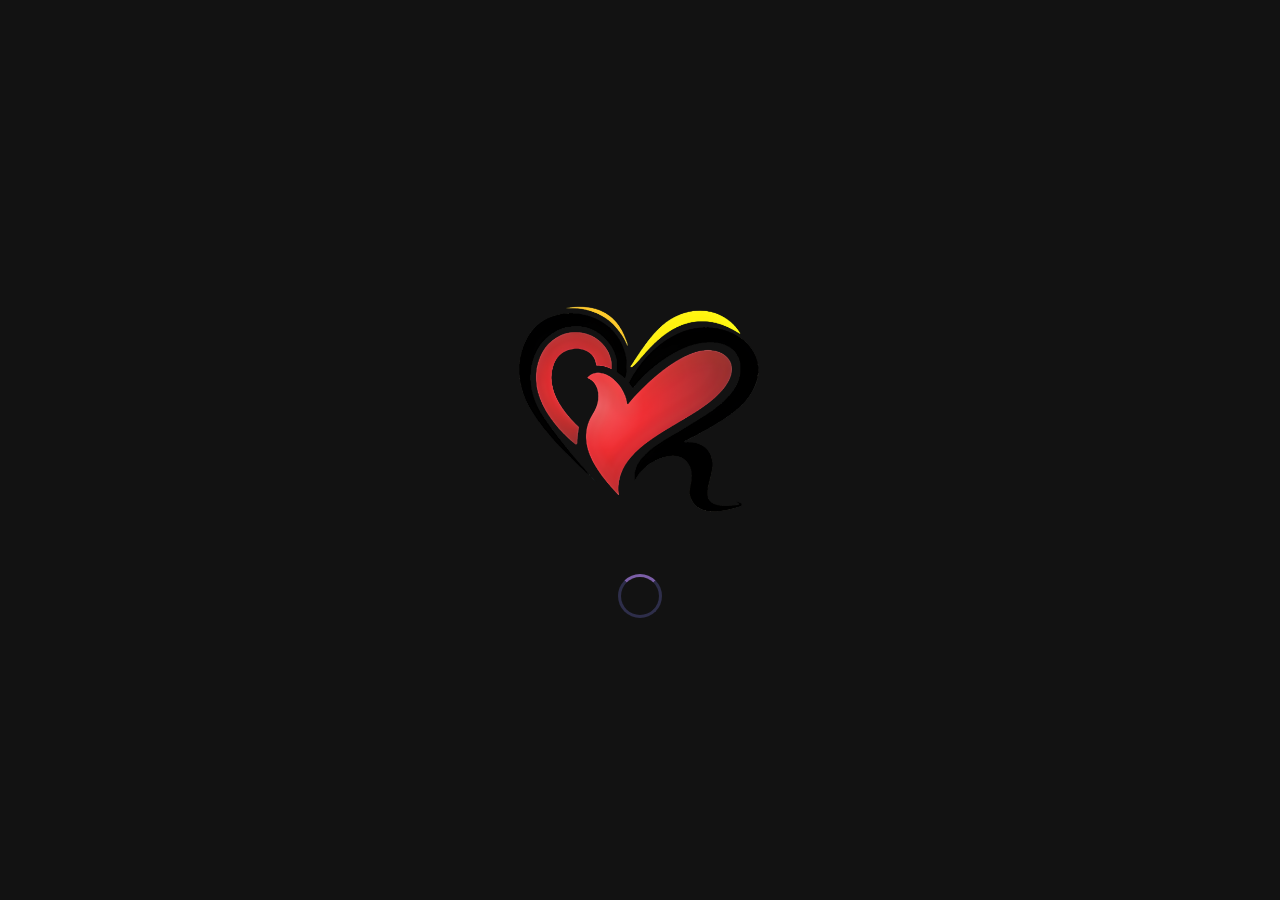
==== index.html @ 2fa7d893 "update" ====
<!DOCTYPE html>
<html lang="es">
<head>
  <meta charset="UTF-8"/>
  <meta name="viewport" content="width=device-width, initial-scale=1.0, maximum-scale=1.0, user-scalable=no"/>
  <meta name="theme-color" content="#1a1a2e"/>
  <meta name="apple-mobile-web-app-capable" content="yes"/>
  <meta name="apple-mobile-web-app-status-bar-style" content="black-translucent"/>
  <title>CCR</title>
  <link rel="stylesheet" href="css/app.css"/>
  <link rel="preconnect" href="https://fonts.googleapis.com"/>
  <link href="https://fonts.googleapis.com/css2?family=Lora:ital,wght@0,400;0,600;0,700;1,400&family=Cinzel:wght@600;700&display=swap" rel="stylesheet"/>
</head>
<body class="dark">

<!-- SPLASH -->
<div id="splash" class="screen active">
  <div class="splash-inner">
    <img src="assets/img/logoinicio.png" alt="CCR" class="splash-logo"/>
    <div class="splash-loader"><div></div></div>
  </div>
</div>

<!-- MAIN APP -->
<div id="app" class="screen hidden">

  <!-- TOOLBAR -->
  <header id="toolbar">
    <button id="btnBack" class="toolbar-btn hidden" onclick="goBack()">
      <svg viewBox="0 0 24 24"><path d="M20 11H7.83l5.59-5.59L12 4l-8 8 8 8 1.41-1.41L7.83 13H20v-2z"/></svg>
    </button>
    <span id="toolbarTitle">CCR</span>
    <div id="toolbarRight">
      <button id="btnVersion" class="btn-version hidden" onclick="mostrarSelectorVersion()"></button>
      <button id="btnDarkMode" class="toolbar-btn" onclick="toggleDarkMode()">
        <img id="iconDark" src="assets/img/noche.png" style="width:22px;height:22px"/>
      </button>
    </div>
  </header>

  <!-- SCREENS -->
  <main id="mainContent">

    <!-- BIBLIA: LIBROS -->
    <div id="screenLibros" class="page active">
      <div class="tabs-biblia">
        <button class="tab-btn active" data-tab="antiguo" onclick="switchTab(this,'antiguo')">Antiguo Testamento</button>
        <button class="tab-btn" data-tab="nuevo" onclick="switchTab(this,'nuevo')">Nuevo Testamento</button>
      </div>
      <div id="tabAntiguo" class="tab-content active">
        <div id="listaAntiguo" class="libros-list"></div>
      </div>
      <div id="tabNuevo" class="tab-content">
        <div id="listaNuevo" class="libros-list"></div>
      </div>
      <div id="bibleLoading" class="loading-center">
        <div class="spinner"></div><p>Cargando Biblia…</p>
      </div>
    </div>

    <!-- BIBLIA: CAPITULOS -->
    <div id="screenCapitulos" class="page hidden">
      <div id="listaCapitulos" class="capitulos-grid"></div>
    </div>

    <!-- BIBLIA: VERSICULOS -->
    <div id="screenVersiculos" class="page hidden">
      <div id="listaVersiculos" class="versiculos-list"></div>
    </div>

    <!-- DEVOCIONAL -->
    <div id="screenDevocional" class="page hidden">
      <div class="devocional-wrap">
        <div class="devocional-pergamino-wrap">
          <img id="imgPergamino" src="assets/img/pergaminodevocionalnight.jpg" class="pergamino-img" alt=""/>
          <div class="pergamino-texto">
            <p id="devFecha" class="dev-fecha"></p>
            <h2 id="devTitulo" class="dev-titulo"></h2>
            <p id="devVersiculo" class="dev-versiculo-texto"></p>
            <p id="devRef" class="dev-versiculo-ref"></p>
            <div id="devCuerpo" class="dev-cuerpo"></div>
          </div>
        </div>
      </div>
      <div id="devLoading" class="loading-center">
        <div class="spinner"></div><p>Cargando devocional…</p>
      </div>
    </div>

    <!-- GRUPOS / VIDEOS -->
    <div id="screenGrupos" class="page hidden">
      <div class="grupos-grid">
        <div class="grupo-card" onclick="abrirVideos('ESCUELA DOMINICAL')">
          <img src="assets/img/ic_grupo_escuela_dominical.png" alt=""/>
          <span>ESCUELA DOMINICAL</span>
        </div>
        <div class="grupo-card" onclick="abrirVideos('SERVICIOS DE SANIDAD Y MILAGRO')">
          <img src="assets/img/ic_grupo_sanidad_milagro.png" alt=""/>
          <span>SERVICIOS DE SANIDAD Y MILAGRO</span>
        </div>
        <div class="grupo-card" onclick="abrirVideos('AYUNO Y ORACIÓN')">
          <img src="assets/img/ic_grupo_ayuno_oracion.png" alt=""/>
          <span>AYUNO Y ORACIÓN</span>
        </div>
        <div class="grupo-card" onclick="abrirVideos('PREDICAS ESPECIALES')">
          <img src="assets/img/ic_grupo_predicas_especiales.png" alt=""/>
          <span>PREDICAS ESPECIALES</span>
        </div>
      </div>
    </div>

    <!-- VIDEOS LIST -->
    <div id="screenVideos" class="page hidden">
      <div id="videosLoading" class="loading-center"><div class="spinner"></div><p>Cargando videos…</p></div>
      <div id="listaVideos" class="videos-list"></div>
    </div>

    <!-- VIDEO PLAYER -->
    <div id="screenPlayer" class="page hidden">
      <div class="player-wrap">
        <div id="ytPlayer"></div>
        <div id="playerInfo" class="player-info">
          <h3 id="playerTitulo"></h3>
          <p id="playerDesc"></p>
        </div>
      </div>
    </div>

    <!-- JUEGO -->
    <div id="screenJuego" class="page hidden">
      <!-- Panel: Verificando -->
      <div id="panelVerificando" class="juego-panel">
        <img src="assets/img/fondojuegos.png" class="fondo-juegos" alt=""/>
        <div class="spinner"></div>
      </div>
      <!-- Panel: Registro -->
      <div id="panelRegistro" class="juego-panel hidden">
        <img src="assets/img/fondojuegos.png" class="fondo-juegos" alt=""/>
        <div class="juego-card">
          <h2>¡Únete al juego!</h2>
          <p>Ingresa tu nombre para competir</p>
          <input id="regNombre" type="text" placeholder="Nombre" maxlength="20" class="juego-input"/>
          <input id="regApellido" type="text" placeholder="Apellido" maxlength="20" class="juego-input"/>
          <button class="juego-btn" onclick="registrarJugador()">Registrarse</button>
        </div>
      </div>
      <!-- Panel: Dificultad -->
      <div id="panelDificultad" class="juego-panel hidden">
        <img src="assets/img/fondojuegos.png" class="fondo-juegos" alt=""/>
        <div class="juego-card">
          <h2 id="saludoJuego"></h2>
          <p>Selecciona la dificultad</p>
          <div class="dificultad-btns">
            <img src="assets/img/btnfacil.png" class="btn-dif" onclick="iniciarJuego('facil')" alt="Fácil"/>
            <img src="assets/img/btnmedio.png" class="btn-dif" onclick="iniciarJuego('medio')" alt="Medio"/>
            <img src="assets/img/btndificil.png" class="btn-dif" onclick="iniciarJuego('dificil')" alt="Difícil"/>
          </div>
          <div id="rankingBox" class="ranking-box hidden"></div>
        </div>
      </div>
      <!-- Panel: Jugando -->
      <div id="panelJugando" class="juego-panel hidden">
        <img src="assets/img/fondojuegos.png" class="fondo-juegos" alt=""/>
        <div class="juego-card juego-card-play">
          <div class="juego-header-row">
            <span id="jPregNum" class="preg-num"></span>
            <div class="timer-wrap"><svg viewBox="0 0 36 36"><circle cx="18" cy="18" r="16" fill="none" stroke="#333" stroke-width="3"/><circle id="timerCircle" cx="18" cy="18" r="16" fill="none" stroke="#f5c518" stroke-width="3" stroke-dasharray="100.5" stroke-dashoffset="0" stroke-linecap="round" transform="rotate(-90 18 18)"/></svg><span id="timerText">60</span></div>
          </div>
          <p id="jPregunta" class="pregunta-texto"></p>
          <div id="jOpciones" class="opciones-wrap"></div>
        </div>
      </div>
      <!-- Panel: Resultado -->
      <div id="panelResultado" class="juego-panel hidden">
        <img src="assets/img/fondojuegos.png" class="fondo-juegos" alt=""/>
        <div class="juego-card">
          <h2>¡Resultado!</h2>
          <p id="resultadoTexto" class="resultado-texto"></p>
          <button class="juego-btn" onclick="volverDificultad()">Jugar de nuevo</button>
        </div>
      </div>
    </div>

    <!-- RADIO -->
    <div id="screenRadio" class="page hidden">
      <div class="radio-wrap">
        <div id="radioAnuncio" class="radio-anuncio">
          <img id="radioImg" src="assets/img/ic_radio.png" class="radio-main-img" alt=""/>
          <div class="radio-info">
            <h3 id="radioNombre">Selecciona una estación</h3>
            <p id="radioFrecuencia"></p>
            <p id="radioEstado" class="radio-estado">Detenido</p>
          </div>
          <button id="btnPlayPause" class="btn-play-pause" onclick="toggleRadio()">
            <svg id="iconPlay" viewBox="0 0 24 24"><path d="M8 5v14l11-7z"/></svg>
            <svg id="iconPause" viewBox="0 0 24 24" class="hidden"><path d="M6 19h4V5H6v14zm8-14v14h4V5h-4z"/></svg>
          </button>
        </div>
        <div class="radio-lista" id="radioLista"></div>
      </div>
    </div>

    <!-- PETICIONES -->
    <div id="screenPeticiones" class="page hidden">
      <div class="peticiones-wrap">
        <div id="petFormHeader" class="pet-header">
          <img src="assets/img/emogipeticiones.png" alt="" class="pet-emoji"/>
          <h2>Peticiones de Oración</h2>
          <p>Comparte tu petición con la comunidad</p>
        </div>
        <div id="petFormulario">
          <textarea id="etPeticion" class="pet-textarea" placeholder="Escribe tu petición de oración aquí..." rows="5"></textarea>
          <button class="pet-btn" onclick="enviarPeticion()">Enviar Petición</button>
        </div>
        <div id="petConfirmacion" class="pet-confirmacion hidden">
          <div class="pet-ok-icon">🙏</div>
          <h3>¡Petición enviada!</h3>
          <p>Tu petición ha sido recibida. Estamos orando por ti.</p>
          <button class="pet-btn" onclick="nuevaPeticion()">Nueva Petición</button>
          <button class="pet-btn pet-btn-outline" onclick="goBack()">Volver</button>
        </div>
      </div>
    </div>

  </main>

  <!-- BOTTOM NAV -->
  <nav id="bottomNav">
    <button class="nav-item active" data-tab="biblia" onclick="navTo('biblia',this)">
      <img src="assets/img/ic_biblia.png" alt=""/>
      <span>Biblia</span>
    </button>
    <button class="nav-item" data-tab="grupos" onclick="navTo('grupos',this)">
      <img src="assets/img/ic_video.png" alt=""/>
      <span>Videos</span>
    </button>
    <button class="nav-item" data-tab="devocional" onclick="navTo('devocional',this)">
      <img src="assets/img/ic_devocionales.png" alt=""/>
      <span>Devocional</span>
    </button>
    <button class="nav-item" data-tab="juego" onclick="navTo('juego',this)">
      <img src="assets/img/ic_juegosx2.png" alt=""/>
      <span>Juego</span>
    </button>
    <button class="nav-item" data-tab="radio" onclick="navTo('radio',this)">
      <img src="assets/img/ic_radio.png" alt=""/>
      <span>Radio</span>
    </button>
  </nav>

  <!-- FAB Peticiones (solo en biblia) -->
  <button id="fabPeticiones" class="fab hidden" onclick="abrirPeticiones()" title="Peticiones">
    <img src="assets/img/emogipeticiones.png" alt="🙏" style="width:28px;height:28px"/>
  </button>

</div>

<!-- VERSION MODAL -->
<div id="modalVersion" class="modal-overlay hidden" onclick="cerrarModalVersion(event)">
  <div class="modal-box">
    <h3>Versión de la Biblia</h3>
    <div id="versionList" class="version-list"></div>
  </div>
</div>

<!-- SCRIPTS -->
<script src="https://www.youtube.com/iframe_api"></script>
<script src="js/data.js"></script>
<script src="js/biblia.js"></script>
<script src="js/devocional.js"></script>
<script src="js/radio.js"></script>
<script src="js/juego.js"></script>
<script src="js/peticiones.js"></script>
<script src="js/app.js"></script>
</body>
</html>
---- css/app.css ----
/* ── Variables ── */
:root {
  --bg: #121212;
  --bg2: #1e1e2e;
  --bg3: #252538;
  --surface: #1e1e2e;
  --surface2: #2a2a3e;
  --primary: #7b5ea7;
  --primary-light: #9b7ec8;
  --accent: #f5c518;
  --text: #e8e8f0;
  --text2: #a0a0c0;
  --text3: #6a6a8a;
  --border: #2e2e4a;
  --card: #252538;
  --card2: #2d2d48;
  --toolbar-h: 56px;
  --nav-h: 62px;
  --radius: 14px;
  --shadow: 0 4px 20px rgba(0,0,0,0.4);
  --radio-live: #e55;
  --radio-subtitle: #a0a0c0;
}
body.light {
  --bg: #f0eff5;
  --bg2: #ffffff;
  --bg3: #e8e7f0;
  --surface: #ffffff;
  --surface2: #f5f4fb;
  --text: #1a1a2e;
  --text2: #4a4a6a;
  --text3: #8888aa;
  --border: #ddddf0;
  --card: #ffffff;
  --card2: #f5f4fb;
  --shadow: 0 2px 12px rgba(100,80,150,0.12);
  --radio-subtitle: #4a4a6a;
}

* { box-sizing: border-box; margin: 0; padding: 0; -webkit-tap-highlight-color: transparent; }
html, body { height: 100%; width: 100%; overflow: hidden; background: var(--bg); color: var(--text); font-family: 'Lora', Georgia, serif; }

/* ── Screens ── */
.screen { position: fixed; inset: 0; }
.screen.hidden { display: none; }
.screen.active { display: flex; flex-direction: column; }

/* ── Splash ── */
#splash { background: var(--bg); align-items: center; justify-content: center; }
.splash-inner { display: flex; flex-direction: column; align-items: center; gap: 32px; }
.splash-logo { width: min(260px, 70vw); animation: fadeInUp .7s ease both; }
.splash-loader { width: 44px; height: 44px; border: 3px solid var(--border); border-top-color: var(--primary); border-radius: 50%; animation: spin .9s linear infinite; }

/* ── Toolbar ── */
#toolbar {
  height: var(--toolbar-h);
  background: var(--primary);
  display: flex; align-items: center; gap: 8px;
  padding: 0 12px;
  flex-shrink: 0;
  position: relative; z-index: 10;
  box-shadow: 0 2px 8px rgba(0,0,0,0.3);
}
#toolbarTitle { color: #fff; font-family: 'Cinzel', serif; font-size: 18px; font-weight: 700; flex: 1; text-align: center; letter-spacing: 1px; }
.toolbar-btn { background: none; border: none; cursor: pointer; padding: 6px; border-radius: 50%; display: flex; align-items: center; justify-content: center; }
.toolbar-btn svg { width: 24px; height: 24px; fill: #fff; }
.toolbar-btn img { filter: brightness(10); }
#toolbarRight { display: flex; align-items: center; gap: 4px; }
.btn-version { background: rgba(255,255,255,0.2); border: 1px solid rgba(255,255,255,0.4); color: #fff; font-size: 13px; font-weight: 600; padding: 5px 12px; border-radius: 20px; cursor: pointer; font-family: 'Lora', serif; }

/* ── App body ── */
#app { background: var(--bg); flex-direction: column; }
#mainContent { flex: 1; overflow: hidden; position: relative; padding-bottom: var(--nav-h); }
.page { position: absolute; inset: 0; overflow-y: auto; overscroll-behavior: contain; -webkit-overflow-scrolling: touch; padding-bottom: 16px; }
.page.hidden { display: none; }
.page.active { display: block; }

/* ── Bottom Nav ── */
#bottomNav {
  height: var(--nav-h);
  background: var(--bg2);
  border-top: 1px solid var(--border);
  display: flex; align-items: center;
  flex-shrink: 0; z-index: 10;
  position: relative;
}
.nav-item {
  flex: 1; display: flex; flex-direction: column; align-items: center; justify-content: center;
  gap: 3px; background: none; border: none; cursor: pointer; padding: 6px 2px;
  color: var(--text3); font-size: 10px; font-family: 'Lora', serif; transition: color .2s;
}
.nav-item img { width: 22px; height: 22px; opacity: 0.5; transition: opacity .2s; filter: var(--nav-icon-filter, none); }
.nav-item.active { color: var(--primary-light); }
.nav-item.active img { opacity: 1; filter: none; }
body.light .nav-item img { filter: invert(0.5) sepia(1) saturate(2) hue-rotate(220deg); }
body.light .nav-item.active img { filter: none; }

/* ── FAB ── */
.fab {
  position: fixed; bottom: calc(var(--nav-h) + 16px); right: 16px; z-index: 20;
  width: 52px; height: 52px; border-radius: 50%; border: none; cursor: pointer;
  background: var(--primary); box-shadow: var(--shadow);
  display: flex; align-items: center; justify-content: center;
  transition: transform .2s;
}
.fab:active { transform: scale(0.92); }

/* ── Loading ── */
.loading-center { display: flex; flex-direction: column; align-items: center; justify-content: center; min-height: 200px; gap: 16px; color: var(--text2); }
.spinner { width: 36px; height: 36px; border: 3px solid var(--border); border-top-color: var(--primary); border-radius: 50%; animation: spin .8s linear infinite; }

/* ══════════════════════════════════════════════════════
   BIBLIA
══════════════════════════════════════════════════════ */
.tabs-biblia { display: flex; background: var(--bg2); border-bottom: 1px solid var(--border); position: sticky; top: 0; z-index: 5; }
.tab-btn { flex: 1; padding: 13px 8px; background: none; border: none; cursor: pointer; color: var(--text2); font-size: 13px; font-family: 'Lora', serif; border-bottom: 2px solid transparent; transition: all .2s; }
.tab-btn.active { color: var(--primary-light); border-bottom-color: var(--primary-light); }
.tab-content { display: none; }
.tab-content.active { display: block; }
.libros-list { padding: 8px 0; }

.libro-item {
  display: flex; align-items: center; justify-content: space-between;
  padding: 14px 20px; border-bottom: 1px solid var(--border);
  cursor: pointer; background: var(--bg); transition: background .15s;
  font-size: 16px; color: var(--text);
}
.libro-item:active { background: var(--surface2); }
.libro-item .libro-capitulos { font-size: 12px; color: var(--text3); }
.libro-chevron { width: 16px; height: 16px; fill: var(--text3); flex-shrink: 0; }

.capitulos-grid { display: grid; grid-template-columns: repeat(5, 1fr); gap: 10px; padding: 16px; }
.cap-item {
  aspect-ratio: 1; display: flex; align-items: center; justify-content: center;
  background: var(--card); border-radius: 10px; font-size: 16px; font-weight: 600;
  cursor: pointer; border: 1px solid var(--border); color: var(--text); transition: all .15s;
}
.cap-item:active { background: var(--primary); color: #fff; transform: scale(0.95); }

.versiculos-list { padding: 8px 0 80px; }
.versiculo-item { padding: 10px 20px; border-bottom: 1px solid var(--border); display: flex; gap: 10px; cursor: pointer; transition: background .15s; }
.versiculo-item:active { background: var(--surface2); }
.ver-num { color: var(--primary-light); font-weight: 700; font-size: 13px; min-width: 24px; margin-top: 2px; }
.ver-texto { color: var(--text); font-size: 16px; line-height: 1.6; }
.versiculo-item.highlighted { background: rgba(123,94,167,0.15); }

/* ══════════════════════════════════════════════════════
   DEVOCIONAL
══════════════════════════════════════════════════════ */
.devocional-wrap { padding: 16px; }
.devocional-pergamino-wrap { position: relative; border-radius: var(--radius); overflow: hidden; box-shadow: var(--shadow); }
.pergamino-img { width: 100%; display: block; }
.pergamino-texto {
  position: absolute; inset: 0; padding: 10% 8% 8%;
  display: flex; flex-direction: column; gap: 8px;
  overflow-y: auto; -webkit-overflow-scrolling: touch;
}
.dev-fecha { font-size: 11px; letter-spacing: 2px; color: #7a5c2e; font-weight: 600; text-transform: uppercase; }
.dev-titulo { font-size: 17px; font-weight: 700; color: #3a2a10; line-height: 1.3; }
.dev-versiculo-texto { font-style: italic; font-size: 14px; color: #5a4020; line-height: 1.5; }
.dev-versiculo-ref { font-size: 12px; color: #7a5c2e; font-weight: 600; letter-spacing: 1px; }
.dev-cuerpo { font-size: 13px; color: #3a2a10; line-height: 1.7; }

/* ══════════════════════════════════════════════════════
   GRUPOS / VIDEOS
══════════════════════════════════════════════════════ */
.grupos-grid { display: grid; grid-template-columns: 1fr 1fr; gap: 14px; padding: 16px; }
.grupo-card {
  background: var(--card); border-radius: var(--radius); border: 1px solid var(--border);
  display: flex; flex-direction: column; align-items: center; justify-content: center;
  padding: 24px 12px; gap: 12px; cursor: pointer; transition: all .2s; box-shadow: var(--shadow);
}
.grupo-card:active { transform: scale(0.96); background: var(--card2); }
.grupo-card img { width: 60px; height: 60px; object-fit: contain; }
.grupo-card span { font-size: 12px; font-weight: 600; text-align: center; color: var(--text); line-height: 1.3; text-transform: uppercase; letter-spacing: 0.5px; }

.videos-list { padding: 8px 12px 80px; display: flex; flex-direction: column; gap: 12px; }
.video-card {
  background: var(--card); border-radius: var(--radius); border: 1px solid var(--border);
  overflow: hidden; cursor: pointer; display: flex; gap: 12px; align-items: center;
  padding: 10px; transition: background .15s; box-shadow: var(--shadow);
}
.video-card:active { background: var(--card2); }
.video-thumb { width: 100px; height: 60px; object-fit: cover; border-radius: 8px; flex-shrink: 0; background: var(--bg3); }
.video-info { flex: 1; min-width: 0; }
.video-title { font-size: 14px; font-weight: 600; color: var(--text); line-height: 1.3; display: -webkit-box; -webkit-line-clamp: 2; -webkit-box-orient: vertical; overflow: hidden; }
.video-desc { font-size: 12px; color: var(--text2); margin-top: 4px; display: -webkit-box; -webkit-line-clamp: 1; -webkit-box-orient: vertical; overflow: hidden; }

/* Player */
.player-wrap { padding: 0 0 80px; }
#ytPlayer { width: 100%; aspect-ratio: 16/9; background: #000; }
.player-info { padding: 16px; }
.player-info h3 { font-size: 16px; color: var(--text); line-height: 1.4; margin-bottom: 8px; }
.player-info p { font-size: 13px; color: var(--text2); line-height: 1.5; }

/* ══════════════════════════════════════════════════════
   JUEGO
══════════════════════════════════════════════════════ */
.juego-panel { position: relative; min-height: calc(100vh - var(--toolbar-h) - var(--nav-h)); display: flex; align-items: center; justify-content: center; }
.fondo-juegos { position: absolute; inset: 0; width: 100%; height: 100%; object-fit: cover; opacity: 0.3; pointer-events: none; }
.juego-card {
  position: relative; z-index: 1; background: rgba(18,18,30,0.92);
  border-radius: 20px; padding: 28px 20px; margin: 16px;
  border: 1px solid var(--border); box-shadow: 0 8px 40px rgba(0,0,0,0.5);
  width: calc(100% - 32px); max-width: 420px; display: flex; flex-direction: column; gap: 16px; align-items: center;
}
body.light .juego-card { background: rgba(255,255,254,0.95); }
.juego-card h2 { font-family: 'Cinzel', serif; font-size: 22px; color: var(--accent); text-align: center; }
.juego-card p { font-size: 14px; color: var(--text2); text-align: center; }
.juego-input { width: 100%; padding: 13px 16px; border-radius: 10px; border: 1px solid var(--border); background: var(--bg3); color: var(--text); font-size: 16px; font-family: 'Lora', serif; outline: none; }
.juego-input:focus { border-color: var(--primary); }
.juego-btn { width: 100%; padding: 14px; background: var(--primary); color: #fff; border: none; border-radius: 10px; font-size: 16px; font-weight: 700; cursor: pointer; font-family: 'Cinzel', serif; letter-spacing: 1px; transition: background .2s; }
.juego-btn:active { background: var(--primary-light); }
.dificultad-btns { display: flex; flex-direction: column; gap: 10px; width: 100%; }
.btn-dif { width: 100%; height: auto; cursor: pointer; transition: transform .15s; }
.btn-dif:active { transform: scale(0.96); }

.juego-card-play { gap: 12px; }
.juego-header-row { display: flex; justify-content: space-between; align-items: center; width: 100%; }
.preg-num { font-size: 13px; color: var(--text2); }
.timer-wrap { position: relative; width: 50px; height: 50px; }
.timer-wrap svg { width: 50px; height: 50px; }
.timer-wrap span { position: absolute; inset: 0; display: flex; align-items: center; justify-content: center; font-size: 14px; font-weight: 700; color: var(--accent); }
.pregunta-texto { font-size: 16px; color: var(--text); line-height: 1.5; text-align: center; }
.opciones-wrap { display: flex; flex-direction: column; gap: 8px; width: 100%; }
.opcion-btn { padding: 13px 16px; border-radius: 10px; border: 1.5px solid var(--border); background: var(--bg3); color: var(--text); font-size: 15px; cursor: pointer; text-align: left; font-family: 'Lora', serif; transition: all .15s; }
.opcion-btn:active { background: var(--primary); color: #fff; border-color: var(--primary); }
.opcion-btn.correcta { background: #1a6b3a; border-color: #2ecc71; color: #fff; }
.opcion-btn.incorrecta { background: #6b1a1a; border-color: #e74c3c; color: #fff; }
.opcion-btn:disabled { cursor: default; }

.ranking-box { background: var(--bg3); border-radius: 10px; padding: 12px; width: 100%; font-size: 12px; color: var(--text2); }
.ranking-box h4 { color: var(--accent); font-size: 13px; margin-bottom: 8px; font-family: 'Cinzel', serif; }
.ranking-row { display: flex; justify-content: space-between; padding: 3px 0; }
.ranking-pos { color: var(--text3); width: 20px; }
.ranking-nombre { flex: 1; color: var(--text); }
.ranking-pts { color: var(--primary-light); font-weight: 700; }
.resultado-texto { font-size: 22px; font-weight: 700; color: var(--accent); font-family: 'Cinzel', serif; text-align: center; }

/* ══════════════════════════════════════════════════════
   RADIO
══════════════════════════════════════════════════════ */
.radio-wrap { padding: 0 0 80px; }
.radio-anuncio {
  background: var(--card); margin: 16px; border-radius: var(--radius);
  padding: 20px; display: flex; gap: 16px; align-items: center;
  border: 1px solid var(--border); box-shadow: var(--shadow);
}
.radio-main-img { width: 70px; height: 70px; object-fit: cover; border-radius: 10px; flex-shrink: 0; }
.radio-info { flex: 1; min-width: 0; }
.radio-info h3 { font-size: 15px; color: var(--text); line-height: 1.3; margin-bottom: 4px; }
.radio-info p { font-size: 12px; color: var(--radio-subtitle); }
.radio-estado { font-size: 12px; margin-top: 4px; color: var(--text3); }
.radio-estado.live { color: var(--radio-live); font-weight: 700; }
.btn-play-pause {
  width: 48px; height: 48px; border-radius: 50%; border: none; cursor: pointer;
  background: var(--primary); display: flex; align-items: center; justify-content: center;
  flex-shrink: 0; box-shadow: var(--shadow); transition: background .2s;
}
.btn-play-pause svg { width: 24px; height: 24px; fill: #fff; }
.btn-play-pause:active { background: var(--primary-light); }

.radio-lista { padding: 0 12px; display: flex; flex-direction: column; gap: 8px; }
.radio-card {
  display: flex; gap: 12px; align-items: center; padding: 12px;
  background: var(--card); border-radius: 12px; border: 1px solid var(--border);
  cursor: pointer; transition: all .15s;
}
.radio-card:active { background: var(--card2); }
.radio-card.active-card { border-color: var(--primary); background: rgba(123,94,167,0.1); }
.radio-card img { width: 52px; height: 52px; object-fit: cover; border-radius: 8px; flex-shrink: 0; }
.radio-card-info { flex: 1; min-width: 0; }
.radio-card-info h4 { font-size: 14px; color: var(--text); font-weight: 600; }
.radio-card-info span { font-size: 12px; color: var(--text2); }

/* ══════════════════════════════════════════════════════
   PETICIONES
══════════════════════════════════════════════════════ */
.peticiones-wrap { padding: 24px 16px 80px; }
.pet-header { text-align: center; margin-bottom: 24px; }
.pet-emoji { width: 80px; height: 80px; object-fit: contain; }
.pet-header h2 { font-family: 'Cinzel', serif; font-size: 20px; color: var(--text); margin: 12px 0 8px; }
.pet-header p { font-size: 14px; color: var(--text2); }
.pet-textarea {
  width: 100%; padding: 14px; border-radius: 12px; border: 1.5px solid var(--border);
  background: var(--surface); color: var(--text); font-size: 16px; font-family: 'Lora', serif;
  resize: vertical; outline: none; line-height: 1.6;
}
.pet-textarea:focus { border-color: var(--primary); }
.pet-btn { width: 100%; padding: 14px; background: var(--primary); color: #fff; border: none; border-radius: 10px; font-size: 16px; font-weight: 700; cursor: pointer; margin-top: 12px; font-family: 'Cinzel', serif; transition: background .2s; }
.pet-btn:active { background: var(--primary-light); }
.pet-btn-outline { background: transparent; border: 1.5px solid var(--primary); color: var(--primary-light); }
.pet-confirmacion { text-align: center; padding: 20px 0; }
.pet-ok-icon { font-size: 60px; margin-bottom: 16px; }
.pet-confirmacion h3 { font-family: 'Cinzel', serif; font-size: 22px; color: var(--text); margin-bottom: 8px; }
.pet-confirmacion p { font-size: 14px; color: var(--text2); margin-bottom: 16px; }

/* ══════════════════════════════════════════════════════
   MODAL VERSION
══════════════════════════════════════════════════════ */
.modal-overlay { position: fixed; inset: 0; background: rgba(0,0,0,0.6); z-index: 100; display: flex; align-items: center; justify-content: center; padding: 24px; }
.modal-overlay.hidden { display: none; }
.modal-box { background: var(--surface); border-radius: 18px; padding: 24px; width: 100%; max-width: 340px; box-shadow: 0 8px 40px rgba(0,0,0,0.5); }
.modal-box h3 { font-family: 'Cinzel', serif; color: var(--text); margin-bottom: 16px; text-align: center; }
.version-list { display: flex; flex-direction: column; gap: 8px; }
.version-item { display: flex; justify-content: space-between; align-items: center; padding: 13px 16px; border-radius: 10px; border: 1.5px solid var(--border); cursor: pointer; background: var(--bg3); color: var(--text); transition: all .15s; }
.version-item:active { background: var(--primary); color: #fff; border-color: var(--primary); }
.version-item.active-version { border-color: var(--primary); color: var(--primary-light); font-weight: 700; }
.version-badge { font-size: 11px; color: var(--text3); }
.version-badge.download { color: var(--accent); }

/* ══════════════════════════════════════════════════════
   ANIMATIONS
══════════════════════════════════════════════════════ */
@keyframes spin { to { transform: rotate(360deg); } }
@keyframes fadeInUp { from { opacity:0; transform: translateY(20px); } to { opacity:1; transform: translateY(0); } }

.page.slide-in-right { animation: slideInRight .25s ease both; }
.page.slide-in-left  { animation: slideInLeft  .25s ease both; }
@keyframes slideInRight { from { transform: translateX(100%); opacity: 0; } to { transform: translateX(0); opacity: 1; } }
@keyframes slideInLeft  { from { transform: translateX(-100%); opacity: 0; } to { transform: translateX(0); opacity: 1; } }

.hidden { display: none !important; }
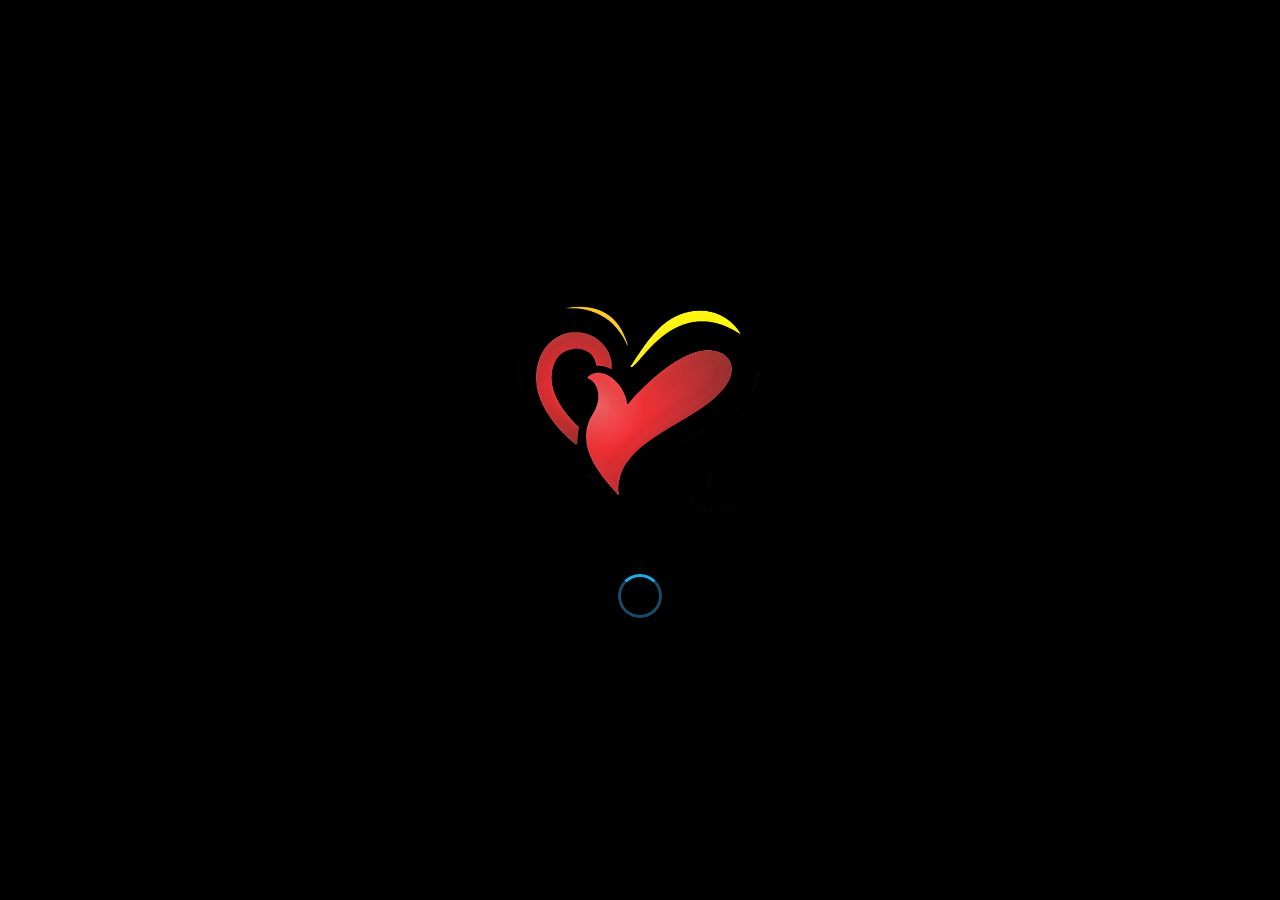
==== commit 7de48b8f: "as" ====
--- a/index.html
+++ b/index.html
@@ -3,7 +3,7 @@
 <head>
   <meta charset="UTF-8"/>
   <meta name="viewport" content="width=device-width, initial-scale=1.0, maximum-scale=1.0, user-scalable=no"/>
-  <meta name="theme-color" content="#1a1a2e"/>
+  <meta name="theme-color" content="#0e2231"/>
   <meta name="apple-mobile-web-app-capable" content="yes"/>
   <meta name="apple-mobile-web-app-status-bar-style" content="black-translucent"/>
   <title>CCR</title>
@@ -29,7 +29,10 @@
     <button id="btnBack" class="toolbar-btn hidden" onclick="goBack()">
       <svg viewBox="0 0 24 24"><path d="M20 11H7.83l5.59-5.59L12 4l-8 8 8 8 1.41-1.41L7.83 13H20v-2z"/></svg>
     </button>
-    <span id="toolbarTitle">CCR</span>
+    <div id="toolbarBrand">
+      <img src="assets/img/ccrlogo.png" alt="CCR" id="toolbarLogo"/>
+      <span id="toolbarTitle">CCR</span>
+    </div>
     <div id="toolbarRight">
       <button id="btnVersion" class="btn-version hidden" onclick="mostrarSelectorVersion()"></button>
       <button id="btnDarkMode" class="toolbar-btn" onclick="toggleDarkMode()">
--- a/css/app.css
+++ b/css/app.css
@@ -1,19 +1,20 @@
 /* ── Variables ── */
 :root {
-  --bg: #121212;
-  --bg2: #1e1e2e;
-  --bg3: #252538;
-  --surface: #1e1e2e;
-  --surface2: #2a2a3e;
-  --primary: #7b5ea7;
-  --primary-light: #9b7ec8;
-  --accent: #f5c518;
-  --text: #e8e8f0;
-  --text2: #a0a0c0;
-  --text3: #6a6a8a;
-  --border: #2e2e4a;
-  --card: #252538;
-  --card2: #2d2d48;
+  --bg: #000000;
+  --bg2: #0e2231;
+  --bg3: #152230;
+  --surface: #000000;
+  --surface2: #152230;
+  --primary: #1aaee8;
+  --primary-light: #6acde8;
+  --accent: #f5d800;
+  --red-logo: #e05555;
+  --text: #e8f4fc;
+  --text2: #bbccdd;
+  --text3: #888888;
+  --border: #1a4a6a;
+  --card: #152230;
+  --card2: #0d2a3a;
   --toolbar-h: 56px;
   --nav-h: 62px;
   --radius: 14px;
@@ -22,18 +23,18 @@
   --radio-subtitle: #a0a0c0;
 }
 body.light {
-  --bg: #f0eff5;
-  --bg2: #ffffff;
-  --bg3: #e8e7f0;
+  --bg: #f5fbff;
+  --bg2: #1aaee8;
+  --bg3: #ffffff;
   --surface: #ffffff;
-  --surface2: #f5f4fb;
+  --surface2: #eaf6fd;
   --text: #1a1a2e;
   --text2: #4a4a6a;
-  --text3: #8888aa;
-  --border: #ddddf0;
+  --text3: #888888;
+  --border: #d0e8f5;
   --card: #ffffff;
-  --card2: #f5f4fb;
-  --shadow: 0 2px 12px rgba(100,80,150,0.12);
+  --card2: #eaf6fd;
+  --shadow: 0 2px 12px rgba(26,174,232,0.14);
   --radio-subtitle: #4a4a6a;
 }
 
@@ -54,14 +55,18 @@
 /* ── Toolbar ── */
 #toolbar {
   height: var(--toolbar-h);
-  background: var(--primary);
+  background: var(--bg2);
   display: flex; align-items: center; gap: 8px;
   padding: 0 12px;
   flex-shrink: 0;
   position: relative; z-index: 10;
   box-shadow: 0 2px 8px rgba(0,0,0,0.3);
 }
-#toolbarTitle { color: #fff; font-family: 'Cinzel', serif; font-size: 18px; font-weight: 700; flex: 1; text-align: center; letter-spacing: 1px; }
+#toolbarBrand { flex: 1; min-width: 0; display: flex; align-items: center; gap: 8px; }
+#toolbarLogo { order: 2; width: 42px; height: 42px; object-fit: contain; object-position: left center; display: block; }
+#toolbarTitle { color: var(--accent); font-family: 'Cinzel', serif; font-size: 18px; font-weight: 700; min-width: 0; overflow: hidden; text-overflow: ellipsis; white-space: nowrap; letter-spacing: 1px; }
+body.root-screen #toolbarTitle { order: 1; flex: 0 0 auto; color: #fff; }
+body:not(.root-screen) #toolbarLogo { display: none; }
 .toolbar-btn { background: none; border: none; cursor: pointer; padding: 6px; border-radius: 50%; display: flex; align-items: center; justify-content: center; }
 .toolbar-btn svg { width: 24px; height: 24px; fill: #fff; }
 .toolbar-btn img { filter: brightness(10); }
@@ -90,7 +95,7 @@
   color: var(--text3); font-size: 10px; font-family: 'Lora', serif; transition: color .2s;
 }
 .nav-item img { width: 22px; height: 22px; opacity: 0.5; transition: opacity .2s; filter: var(--nav-icon-filter, none); }
-.nav-item.active { color: var(--primary-light); }
+.nav-item.active { color: var(--accent); }
 .nav-item.active img { opacity: 1; filter: none; }
 body.light .nav-item img { filter: invert(0.5) sepia(1) saturate(2) hue-rotate(220deg); }
 body.light .nav-item.active img { filter: none; }
@@ -108,6 +113,7 @@
 /* ── Loading ── */
 .loading-center { display: flex; flex-direction: column; align-items: center; justify-content: center; min-height: 200px; gap: 16px; color: var(--text2); }
 .spinner { width: 36px; height: 36px; border: 3px solid var(--border); border-top-color: var(--primary); border-radius: 50%; animation: spin .8s linear infinite; }
+.empty-message { padding: 24px; color: var(--text2); text-align: center; line-height: 1.6; }
 
 /* ══════════════════════════════════════════════════════
    BIBLIA
